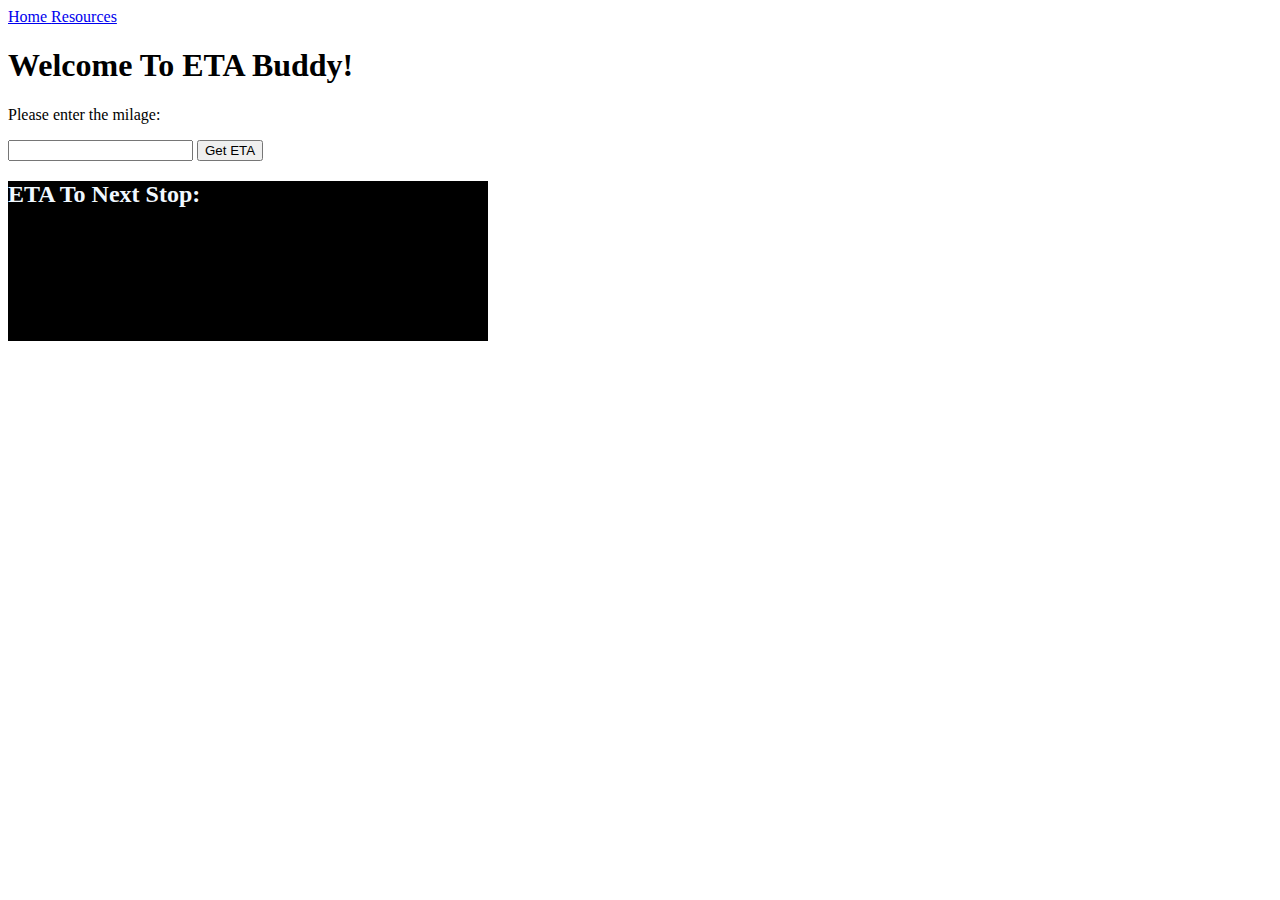
==== index.html @ 7432ebca "innit commit" ====
<!DOCTYPE html>
<html lang="en">
  <head>
    <title>ETA Buddy</title>
    <!-- Required meta tags -->
    <meta charset="utf-8" />
    <meta
      name="viewport"
      content="width=device-width, initial-scale=1, shrink-to-fit=no"
    />

    <!-- Bootstrap CSS v5.2.1 -->
    <link
      href="https://cdn.jsdelivr.net/npm/bootstrap@5.2.1/dist/css/bootstrap.min.css"
      rel="stylesheet"
      integrity="sha384-iYQeCzEYFbKjA/T2uDLTpkwGzCiq6soy8tYaI1GyVh/UjpbCx/TYkiZhlZB6+fzT"
      crossorigin="anonymous"
    />
    <link rel="stylesheet" href="/css/style.css" />
  </head>

  <body>
    <header>
      <!-- place navbar here -->
      <nav class="navbar navbar-expand navbar-light bg-dark">
        <div class="nav navbar-nav">
          <a
            class="nav-item nav-link active text-light"
            href="#"
            aria-current="page"
            >Home <span class="visually-hidden"></span
          ></a>
          <a class="nav-item nav-link text-light" href="#" target="_blank"
            >Resources</a
          >
        </div>
      </nav>
    </header>
    <main class="container">
      <div class="h-100">
        <div class="d-flex justify-content-center mt-3">
          <h1>Welcome To ETA Buddy!</h1>
        </div>
        <p>Please enter the milage:</p>
        <input type="text" />
        <button type="button" class="btn btn-primary" onclick="calculateEta()">Get ETA</button>
      </div>
      <div class="display" id="disP">
        <h2>ETA To Next Stop:</h2>
        <h3 id="dateTime"></h3>
      </div>
    </main>
    <footer>
      <!-- place footer here -->
    </footer>
    <!-- Bootstrap JavaScript Libraries -->
    <script
      src="https://cdn.jsdelivr.net/npm/@popperjs/core@2.11.6/dist/umd/popper.min.js"
      integrity="sha384-oBqDVmMz9ATKxIep9tiCxS/Z9fNfEXiDAYTujMAeBAsjFuCZSmKbSSUnQlmh/jp3"
      crossorigin="anonymous"
    ></script>

    <script
      src="https://cdn.jsdelivr.net/npm/bootstrap@5.2.1/dist/js/bootstrap.min.js"
      integrity="sha384-7VPbUDkoPSGFnVtYi0QogXtr74QeVeeIs99Qfg5YCF+TidwNdjvaKZX19NZ/e6oz"
      crossorigin="anonymous"
    ></script>
    <script src="/script/script.js"></script>
  </body>
</html>
---- css/style.css ----
.display {
    width: 30rem;
    height: 10rem;
    background-color: black;
    color: aliceblue;
}
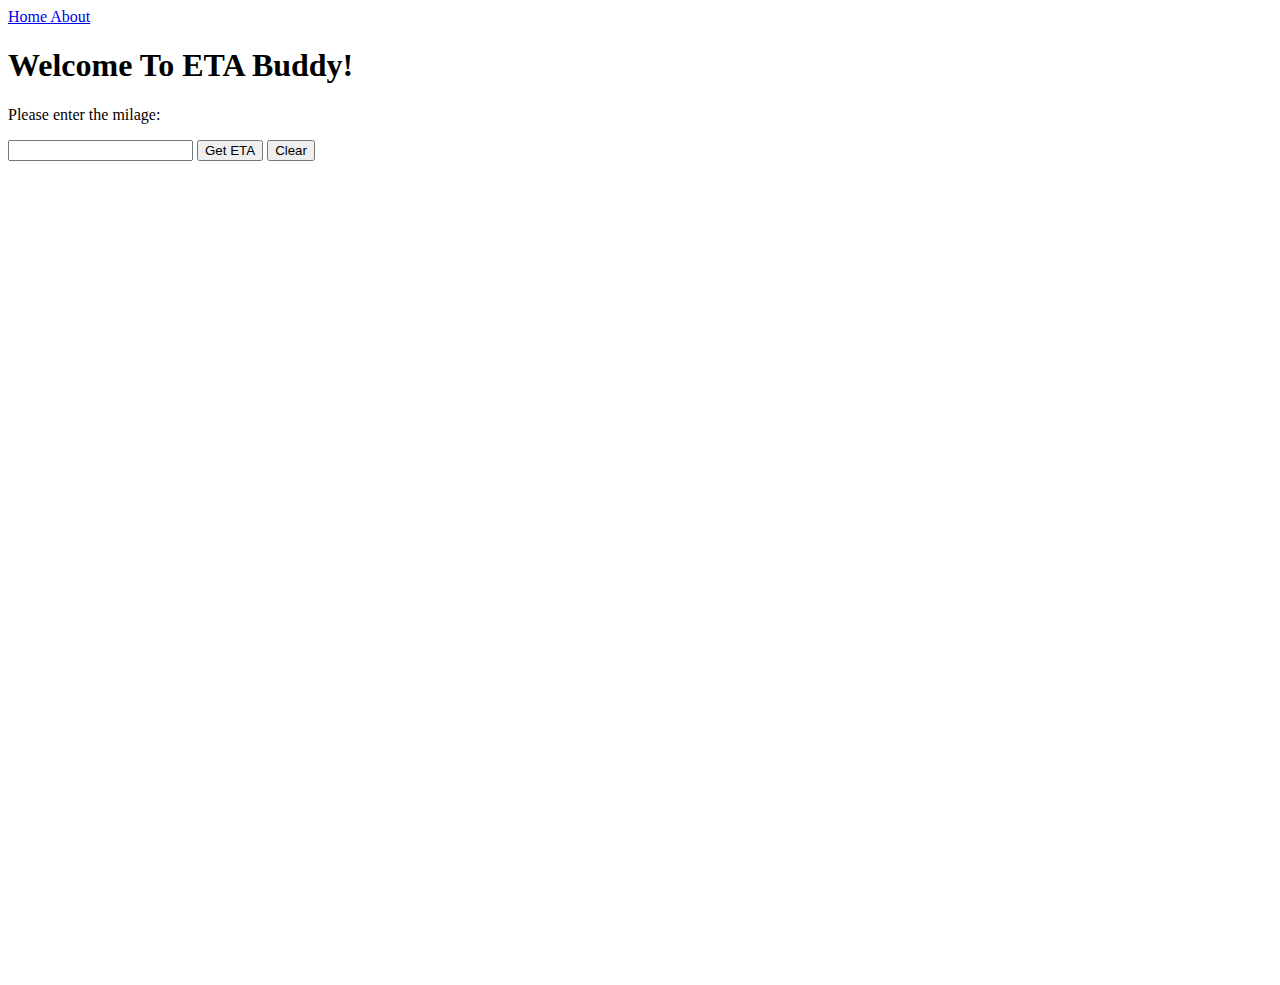
==== commit 49b1dcdf: "complete functionality and start on about page" ====
--- a/index.html
+++ b/index.html
@@ -31,7 +31,7 @@
             >Home <span class="visually-hidden"></span
           ></a>
           <a class="nav-item nav-link text-light" href="#" target="_blank"
-            >Resources</a
+            >About</a
           >
         </div>
       </nav>
@@ -42,12 +42,14 @@
           <h1>Welcome To ETA Buddy!</h1>
         </div>
         <p>Please enter the milage:</p>
-        <input type="text" />
-        <button type="button" class="btn btn-primary" onclick="calculateEta()">Get ETA</button>
+        <input aria-label="Milage" type="text" id="milage" />
+        <button type="button" class="btn btn-primary" onclick="calculateEta()">
+          Get ETA
+        </button>
+        <button class="btn btn-primary" onclick="clearEta()">Clear</button>
       </div>
       <div class="display" id="disP">
-        <h2>ETA To Next Stop:</h2>
-        <h3 id="dateTime"></h3>
+        <h1 id="dateTime"></h1>
       </div>
     </main>
     <footer>
--- a/css/style.css
+++ b/css/style.css
@@ -1,6 +1,5 @@
 .display {
-    width: 30rem;
-    height: 10rem;
-    background-color: black;
-    color: aliceblue;
+    width: 50rem;
+    height: 50rem;
+    padding: .5rem;
 }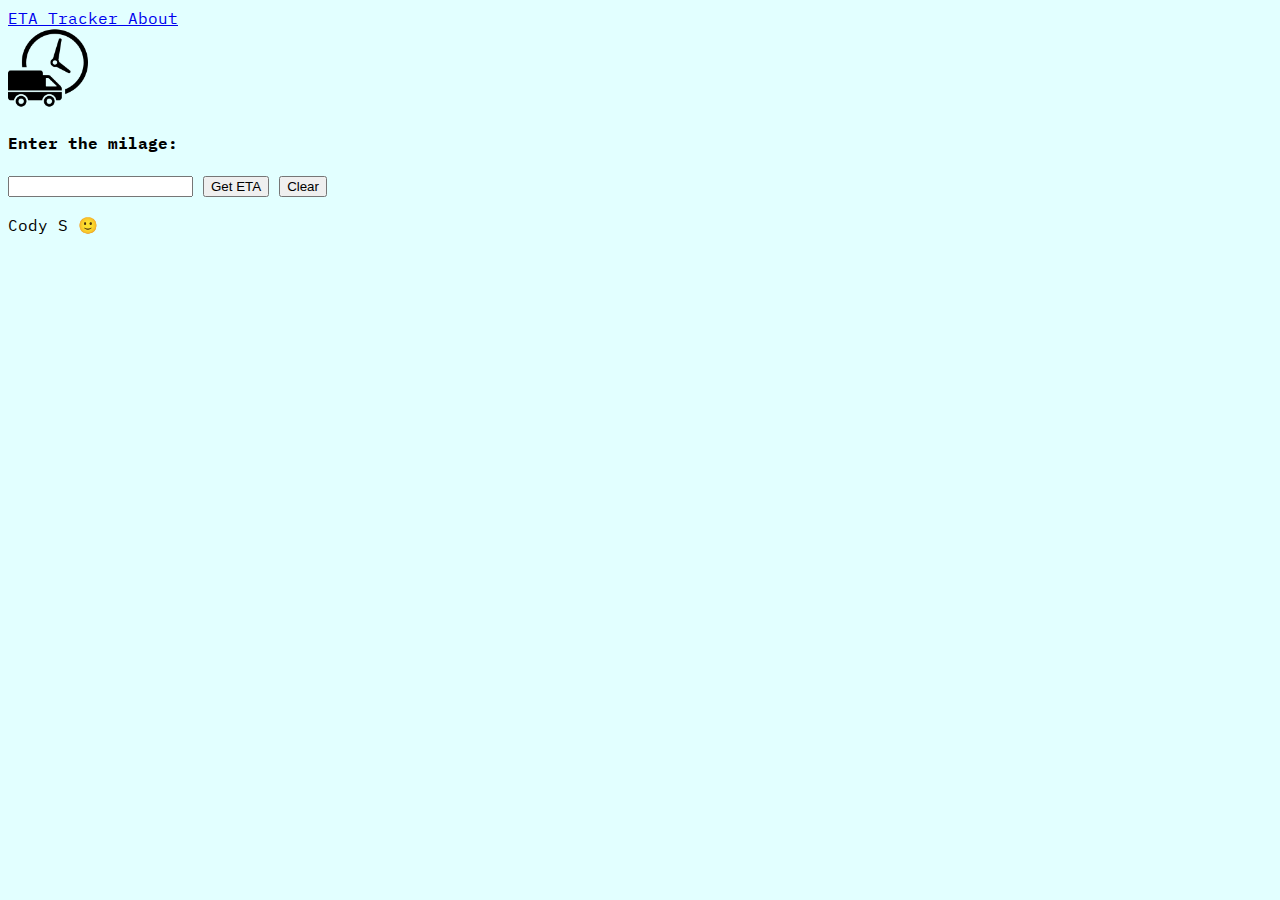
==== commit edee53f6: "final commit for now" ====
--- a/index.html
+++ b/index.html
@@ -1,14 +1,14 @@
 <!DOCTYPE html>
 <html lang="en">
   <head>
-    <title>ETA Buddy</title>
+    <title>ETA Tracker</title>
     <!-- Required meta tags -->
     <meta charset="utf-8" />
     <meta
       name="viewport"
       content="width=device-width, initial-scale=1, shrink-to-fit=no"
     />
-
+    <link rel="icon" href="/img/clockTruck.png">
     <!-- Bootstrap CSS v5.2.1 -->
     <link
       href="https://cdn.jsdelivr.net/npm/bootstrap@5.2.1/dist/css/bootstrap.min.css"
@@ -16,44 +16,60 @@
       integrity="sha384-iYQeCzEYFbKjA/T2uDLTpkwGzCiq6soy8tYaI1GyVh/UjpbCx/TYkiZhlZB6+fzT"
       crossorigin="anonymous"
     />
+    <link rel="preconnect" href="https://fonts.googleapis.com" />
+    <link rel="preconnect" href="https://fonts.gstatic.com" crossorigin />
+    <link
+      href="https://fonts.googleapis.com/css2?family=IBM+Plex+Mono&display=swap"
+      rel="stylesheet"
+    />
     <link rel="stylesheet" href="/css/style.css" />
   </head>
 
-  <body>
+  <body onload="alert('ETA\'s are currently auto formatted for Central Time Zone only.')">
     <header>
       <!-- place navbar here -->
-      <nav class="navbar navbar-expand navbar-light bg-dark">
+      <nav class="navbar navbar-expand navbar-light bg-secondary">
         <div class="nav navbar-nav">
           <a
-            class="nav-item nav-link active text-light"
+            class="nav-item nav-link active text-black active"
             href="#"
             aria-current="page"
-            >Home <span class="visually-hidden"></span
+            >ETA Tracker <span class="visually-hidden"></span
           ></a>
-          <a class="nav-item nav-link text-light" href="#" target="_blank"
-            >About</a
-          >
+          <a class="nav-item nav-link text-black" href="/about.html">About</a>
         </div>
       </nav>
     </header>
-    <main class="container">
-      <div class="h-100">
-        <div class="d-flex justify-content-center mt-3">
-          <h1>Welcome To ETA Buddy!</h1>
+    <main class="container-fluid">
+      <div class="mt-3">
+        <img src="/img/clockTruck.png" class="heroPic" alt="" />
+      </div>
+      <div class="d-flex justify-content-center center align-items-center mt-5">
+        <div class="">
+          <h4>Enter the milage:</h4>
+          <input aria-label="Milage" type="number" id="milage" />
+          <button
+            type="button"
+            class="btn btn-primary"
+            onclick="calculateEta()"
+          >
+            Get ETA
+          </button>
+          <button class="btn btn-danger" onclick="clearEta()">Clear</button
+          ><br />
+          <h3 id="dateTime" class="mt-4"></h3>
         </div>
-        <p>Please enter the milage:</p>
-        <input aria-label="Milage" type="text" id="milage" />
-        <button type="button" class="btn btn-primary" onclick="calculateEta()">
-          Get ETA
-        </button>
-        <button class="btn btn-primary" onclick="clearEta()">Clear</button>
-      </div>
-      <div class="display" id="disP">
-        <h1 id="dateTime"></h1>
       </div>
     </main>
     <footer>
       <!-- place footer here -->
+      <div
+        class="bg-secondary fixed-bottom foot d-flex justify-content-center align-items-center"
+      >
+        <div class="text-light">
+          <p class="d-flex justify-content-center">Cody S &#128578;</p>
+        </div>
+      </div>
     </footer>
     <!-- Bootstrap JavaScript Libraries -->
     <script
--- a/css/style.css
+++ b/css/style.css
@@ -1,5 +1,19 @@
+body {
+    background-color: #E2FFFF;
+    font-family: 'IBM Plex Mono', monospace;
+}
+
 .display {
-    width: 50rem;
-    height: 50rem;
+    width: 30rem;
+    height: 20rem;
     padding: .5rem;
+}
+
+.foot {
+    height: 5rem;
+    font-size: 1rem;
+}
+
+.heroPic {
+    width: 5rem;
 }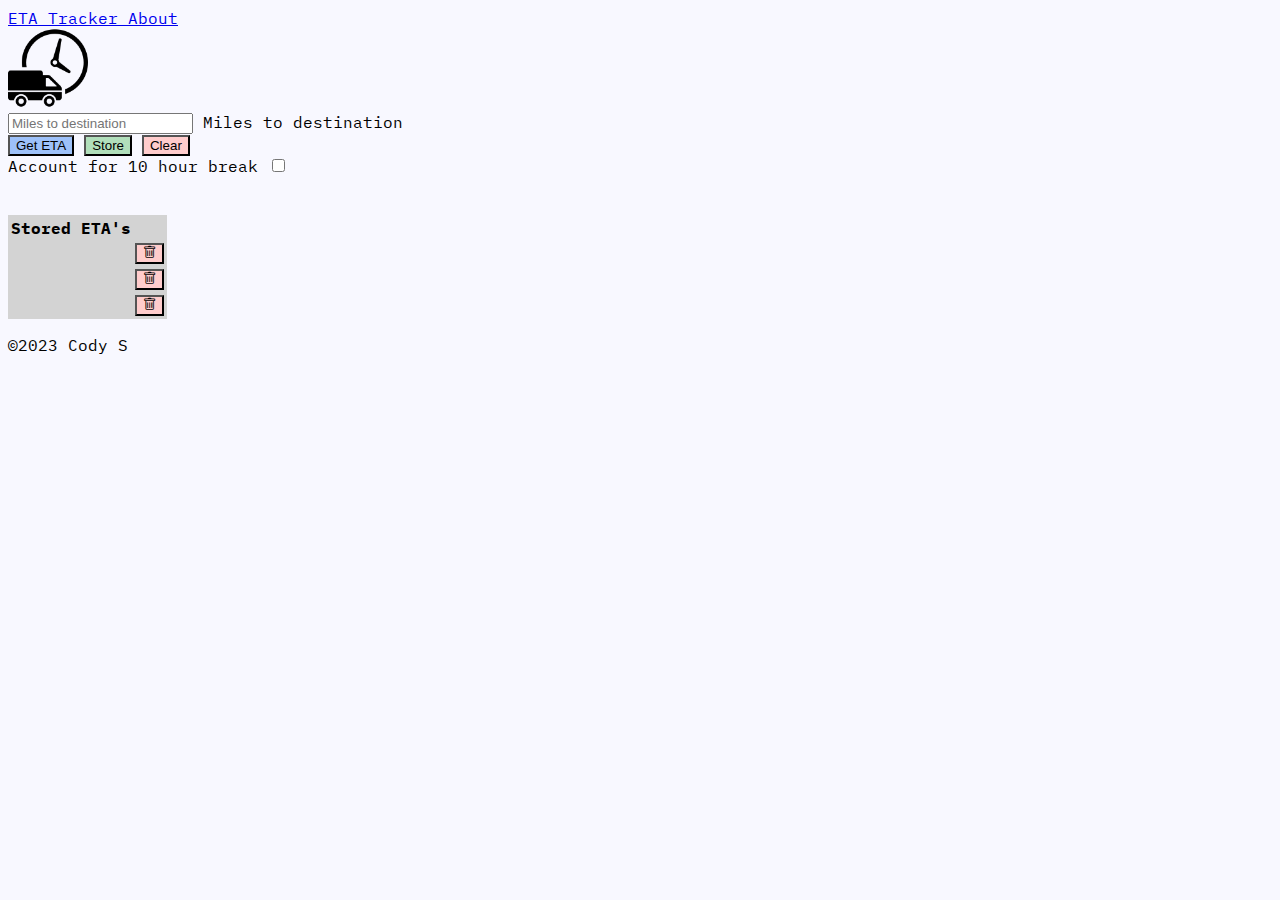
==== commit 71d7c70e: "storage and ten hour calc" ====
--- a/index.html
+++ b/index.html
@@ -8,7 +8,7 @@
       name="viewport"
       content="width=device-width, initial-scale=1, shrink-to-fit=no"
     />
-    <link rel="icon" href="/img/clockTruck.png">
+    <link rel="icon" href="/img/clockTruck.png" />
     <!-- Bootstrap CSS v5.2.1 -->
     <link
       href="https://cdn.jsdelivr.net/npm/bootstrap@5.2.1/dist/css/bootstrap.min.css"
@@ -22,10 +22,14 @@
       href="https://fonts.googleapis.com/css2?family=IBM+Plex+Mono&display=swap"
       rel="stylesheet"
     />
+    <link
+      rel="stylesheet"
+      href="https://cdn.jsdelivr.net/npm/bootstrap-icons@1.11.1/font/bootstrap-icons.css"
+    />
     <link rel="stylesheet" href="/css/style.css" />
   </head>
 
-  <body onload="alert('ETA\'s are currently auto formatted for Central Time Zone only.')">
+  <body>
     <header>
       <!-- place navbar here -->
       <nav class="navbar navbar-expand navbar-light bg-secondary">
@@ -41,23 +45,116 @@
       </nav>
     </header>
     <main class="container-fluid">
-      <div class="mt-3">
+      <div class="mt-4">
         <img src="/img/clockTruck.png" class="heroPic" alt="" />
       </div>
       <div class="d-flex justify-content-center center align-items-center mt-5">
         <div class="">
-          <h4>Enter the milage:</h4>
-          <input aria-label="Milage" type="number" id="milage" />
+          <div class="row align-items-start">
+            <form class="form-floating">
+              <input
+                type="number"
+                class="form-control"
+                id="floatingInputValue"
+                placeholder="Miles to destination"
+                value="miles"
+              />
+              <label for="floatingInputValue">Miles to destination</label>
+            </form>
+          </div>
+          <div class="mt-3">
           <button
             type="button"
-            class="btn btn-primary"
+            class="btn"
             onclick="calculateEta()"
+            style="background-color: #9dc1f9; color: #000"
           >
             Get ETA
           </button>
-          <button class="btn btn-danger" onclick="clearEta()">Clear</button
-          ><br />
-          <h3 id="dateTime" class="mt-4"></h3>
+
+          <button
+            class="btn"
+            onclick="storeFunc()"
+            style="background-color: #b1dfbb; color: #000"
+          >
+            Store
+          </button>
+          <button
+            class="btn"
+            onclick="clearEta()"
+            style="background-color: #ffcccc; color: #000"
+          >
+            Clear
+          </button>
+        </div>
+        <div class="mt-3">
+          <div class="form-check form-switch">
+            <label class="form-check-label" for="flexSwitchCheckDefault" 
+             id="switchLabel" data-bs-toggle="tooltip" data-bs-placement="bottom" 
+             data-bs-title="Enter milage and select Get ETA first">Account for 10 hour break</label>
+            <input class="form-check-input" type="checkbox" role="switch" id="flexSwitchCheckDefault" onchange="toggleText()">
+          </div>
+          
+        </div>
+        <br />
+        <div class="position-absolute top-50 start-50 translate-middle">
+          <h3 id="dateTime"></h3>
+        </div>
+      </div>
+      <div class="mainStore fixed-bottom h-25 mb-5 ">
+        <div class="storage">
+          <div class="w-50 position-relative">
+            <table
+              class="table table-sm w-50 position-absolute top-100 start-100 translate-middle-x mx-1"
+              style="background-color: #d3d3d3; color: #000"
+            >
+              <thead>
+                <th scope="col">Stored ETA's</th>
+                <td></td>
+              </thead>
+              <tbody>
+                <tr>
+                  <th scope="row" id="etaOne"></th>
+
+                  <td class="text-end">
+                    <button
+                      class="btn rounded-5 fixed"
+                      onclick="clearOne()"
+                      style="background-color: #ffcccc; color: #000"
+                    >
+                      <i class="bi bi-trash"></i>
+                    </button>
+                  </td>
+                </tr>
+                <tr>
+                  <th scope="row col-2" id="etaTwo"></th>
+
+                  <td class="text-end">
+                    <button
+                      class="btn rounded-5 fixed"
+                      onclick="clearTwo()"
+                      style="background-color: #ffcccc; color: #000"
+                    >
+                      <i class="bi bi-trash"></i>
+                    </button>
+                  </td>
+                </tr>
+                <tr>
+                  <th scope="row" id="etaThree"></th>
+
+                  <td class="text-end">
+                    <button
+                      class="btn rounded-5 fixed"
+                      onclick="clearThree()"
+                      style="background-color: #ffcccc; color: #000"
+                    >
+                      <i class="bi bi-trash"></i>
+                    </button>
+                  </td>
+                </tr>
+              </tbody>
+            </table>
+          </div>
         </div>
       </div>
     </main>
@@ -67,11 +164,14 @@
         class="bg-secondary fixed-bottom foot d-flex justify-content-center align-items-center"
       >
         <div class="text-light">
-          <p class="d-flex justify-content-center">Cody S &#128578;</p>
+          <p class="d-flex justify-content-center">&copy;2023 Cody S</p>
         </div>
       </div>
     </footer>
     <!-- Bootstrap JavaScript Libraries -->
+    <!-- Add these scripts in your HTML file -->
+
+
     <script
       src="https://cdn.jsdelivr.net/npm/@popperjs/core@2.11.6/dist/umd/popper.min.js"
       integrity="sha384-oBqDVmMz9ATKxIep9tiCxS/Z9fNfEXiDAYTujMAeBAsjFuCZSmKbSSUnQlmh/jp3"
--- a/css/style.css
+++ b/css/style.css
@@ -1,19 +1,19 @@
 body {
-    background-color: #E2FFFF;
-    font-family: 'IBM Plex Mono', monospace;
+  background-color: #f8f8ff;
+  font-family: "IBM Plex Mono", monospace;
 }
 
 .display {
-    width: 30rem;
-    height: 20rem;
-    padding: .5rem;
+  width: 30rem;
+  height: 20rem;
+  padding: 0.5rem;
 }
 
 .foot {
-    height: 5rem;
-    font-size: 1rem;
+  height: 5rem;
+  font-size: 1rem;
 }
 
 .heroPic {
-    width: 5rem;
-}+  width: 5rem;
+}
